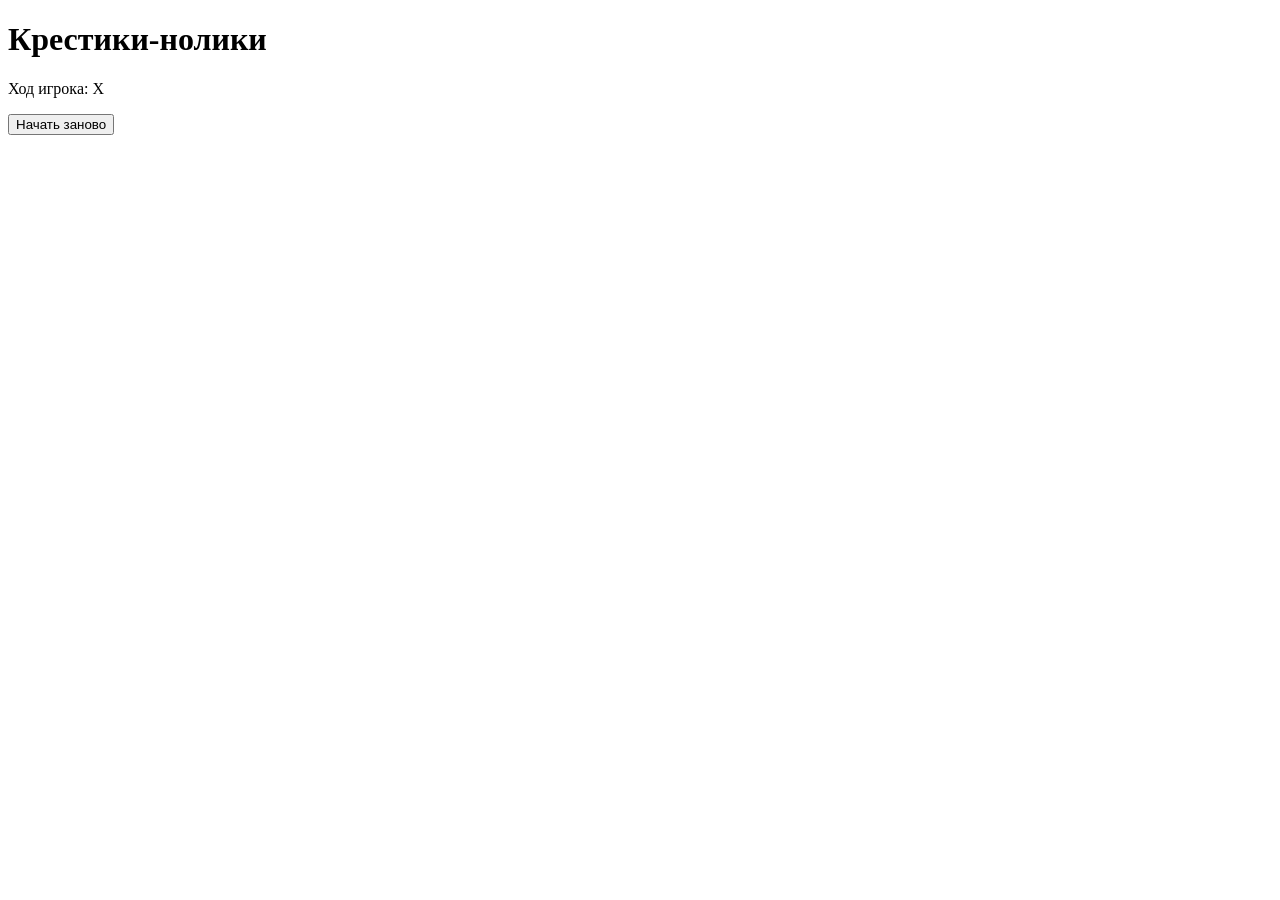
==== tic-tac-toe/index.html @ 9569497b "Step 2: added HTML structure for tic-tac-toe" ====
<!DOCTYPE html>
<html lang="ru">
<head>
    <meta charset="UTF-8">
    <meta name="viewport" content="width=device-width, initial-scale=1.0">
    <title>Крестики-ноликик</title>
</head>
<body>
     <h1>Крестики-нолики</h1>
    <p id="status">Ход игрока: Х</p>
    <div class="board">
        <div class="cell" data-index="0"></div>
        <div class="cell" data-index="1"></div>
        <div class="cell" data-index="2"></div>

        <div class="cell" data-index="3"></div>
        <div class="cell" data-index="4"></div>
        <div class="cell" data-index="5"></div>
        
        <div class="cell" data-index="6"></div>
        <div class="cell" data-index="7"></div>
        <div class="cell" data-index="8"></div>
    </div>
    <button id="restart">Начать заново</button>
</body>
</html>
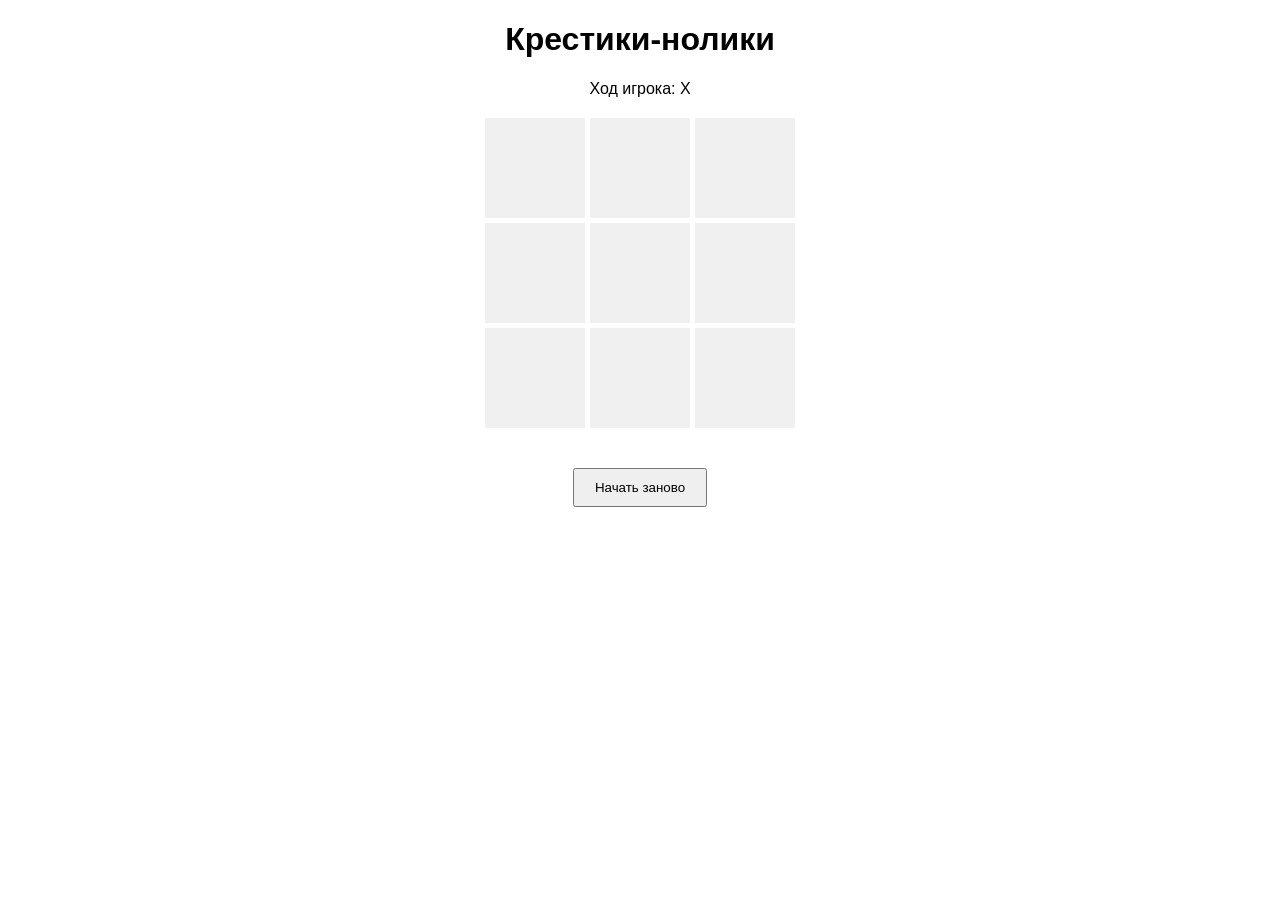
==== commit a6f93b79: "Step 3: added basic CSS styling for tic-tac-toe" ====
--- a/tic-tac-toe/index.html
+++ b/tic-tac-toe/index.html
@@ -4,6 +4,7 @@
     <meta charset="UTF-8">
     <meta name="viewport" content="width=device-width, initial-scale=1.0">
     <title>Крестики-ноликик</title>
+    <link rel="stylesheet" href="style.css">
 </head>
 <body>
      <h1>Крестики-нолики</h1>
@@ -16,7 +17,7 @@
         <div class="cell" data-index="3"></div>
         <div class="cell" data-index="4"></div>
         <div class="cell" data-index="5"></div>
-        
+
         <div class="cell" data-index="6"></div>
         <div class="cell" data-index="7"></div>
         <div class="cell" data-index="8"></div>
--- a/tic-tac-toe/style.css
+++ b/tic-tac-toe/style.css
@@ -0,0 +1,29 @@
+body {
+    font-family: Arial, sans-serif;
+    text-align: center;
+}
+.board {
+    display: grid;
+    grid-template-columns: repeat(3, 100px);
+    grid-gap: 5px;
+    justify-content: center;
+    margin: 20px auto;
+}
+.cell {
+    width: 100px;
+    height: 100px;
+    background: #f0f0f0;
+    font-size: 48px;
+    display: flex;
+    justify-content: center;
+    align-items: center;
+    cursor: pointer;
+    user-select: none;
+}
+.cell:hover {
+    background: #ddd;
+}
+button {
+    margin-top: 20px;
+    padding: 10px 20px;
+}
